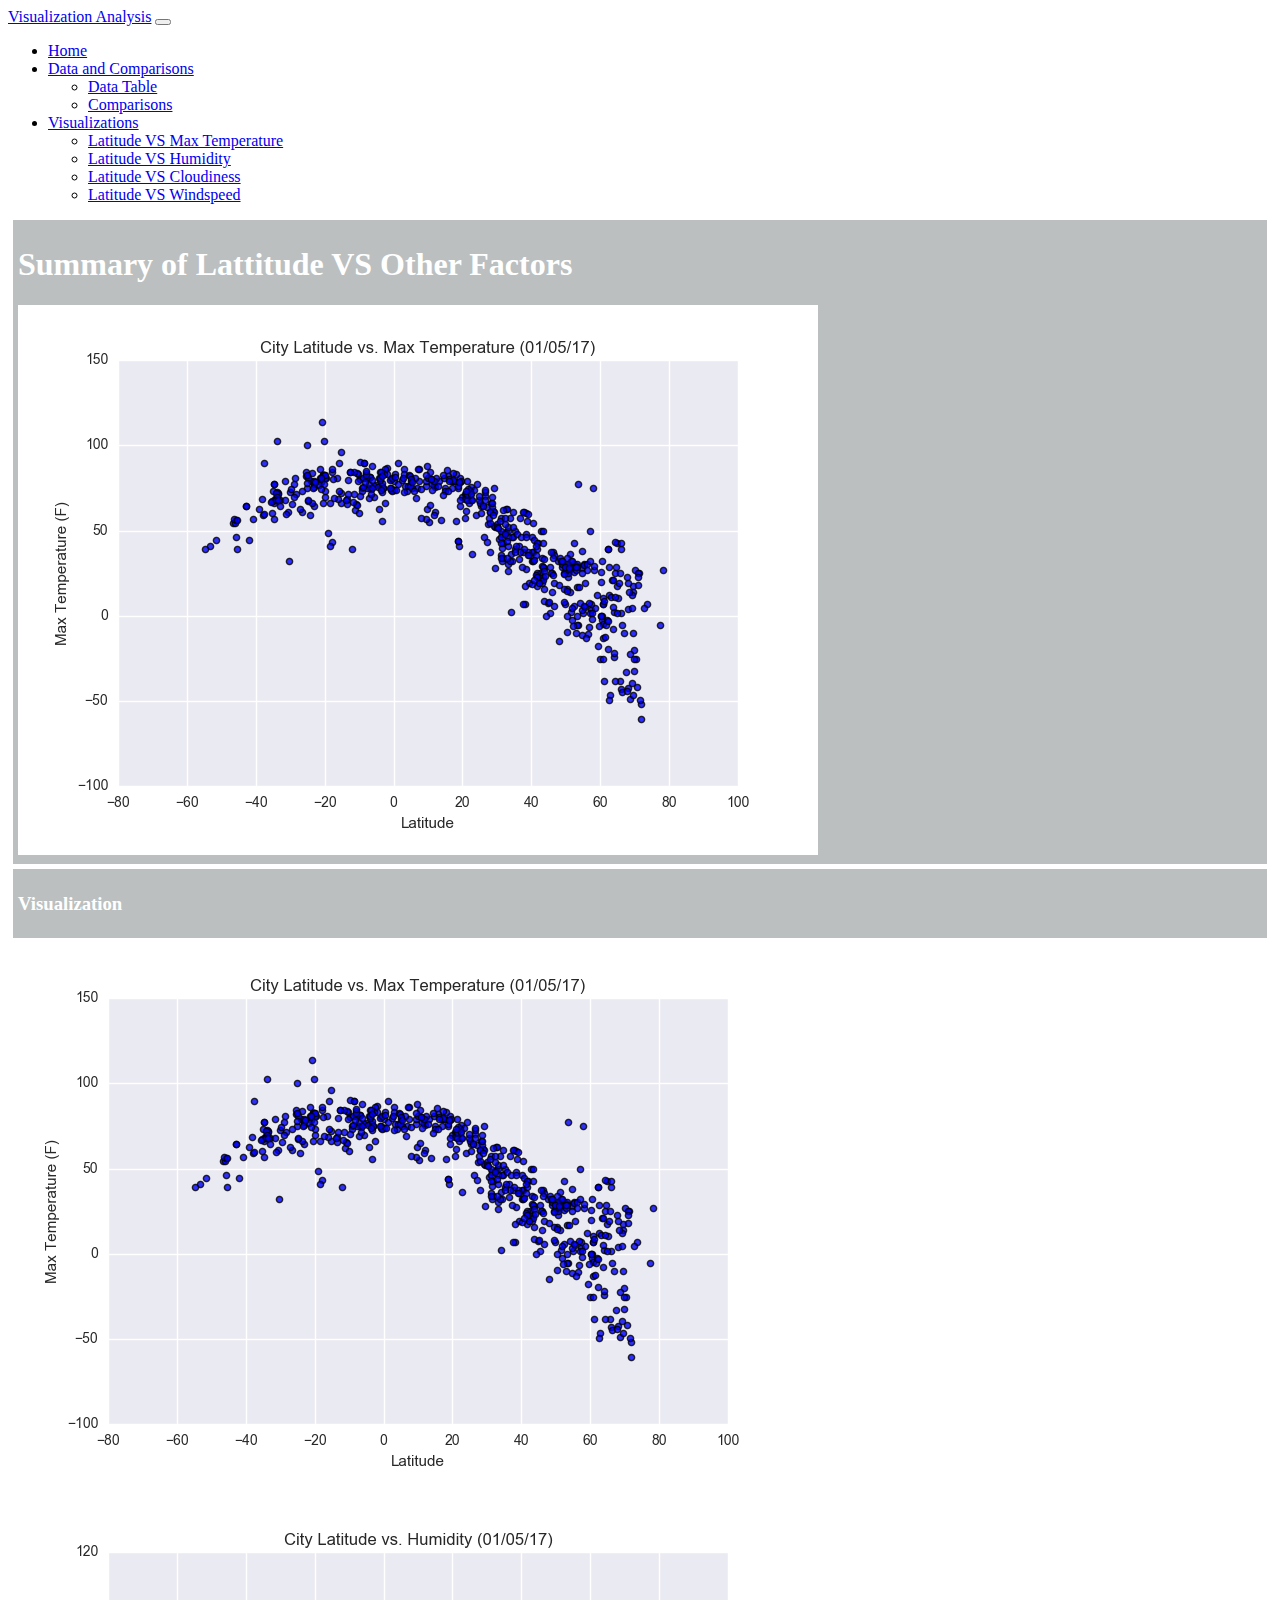
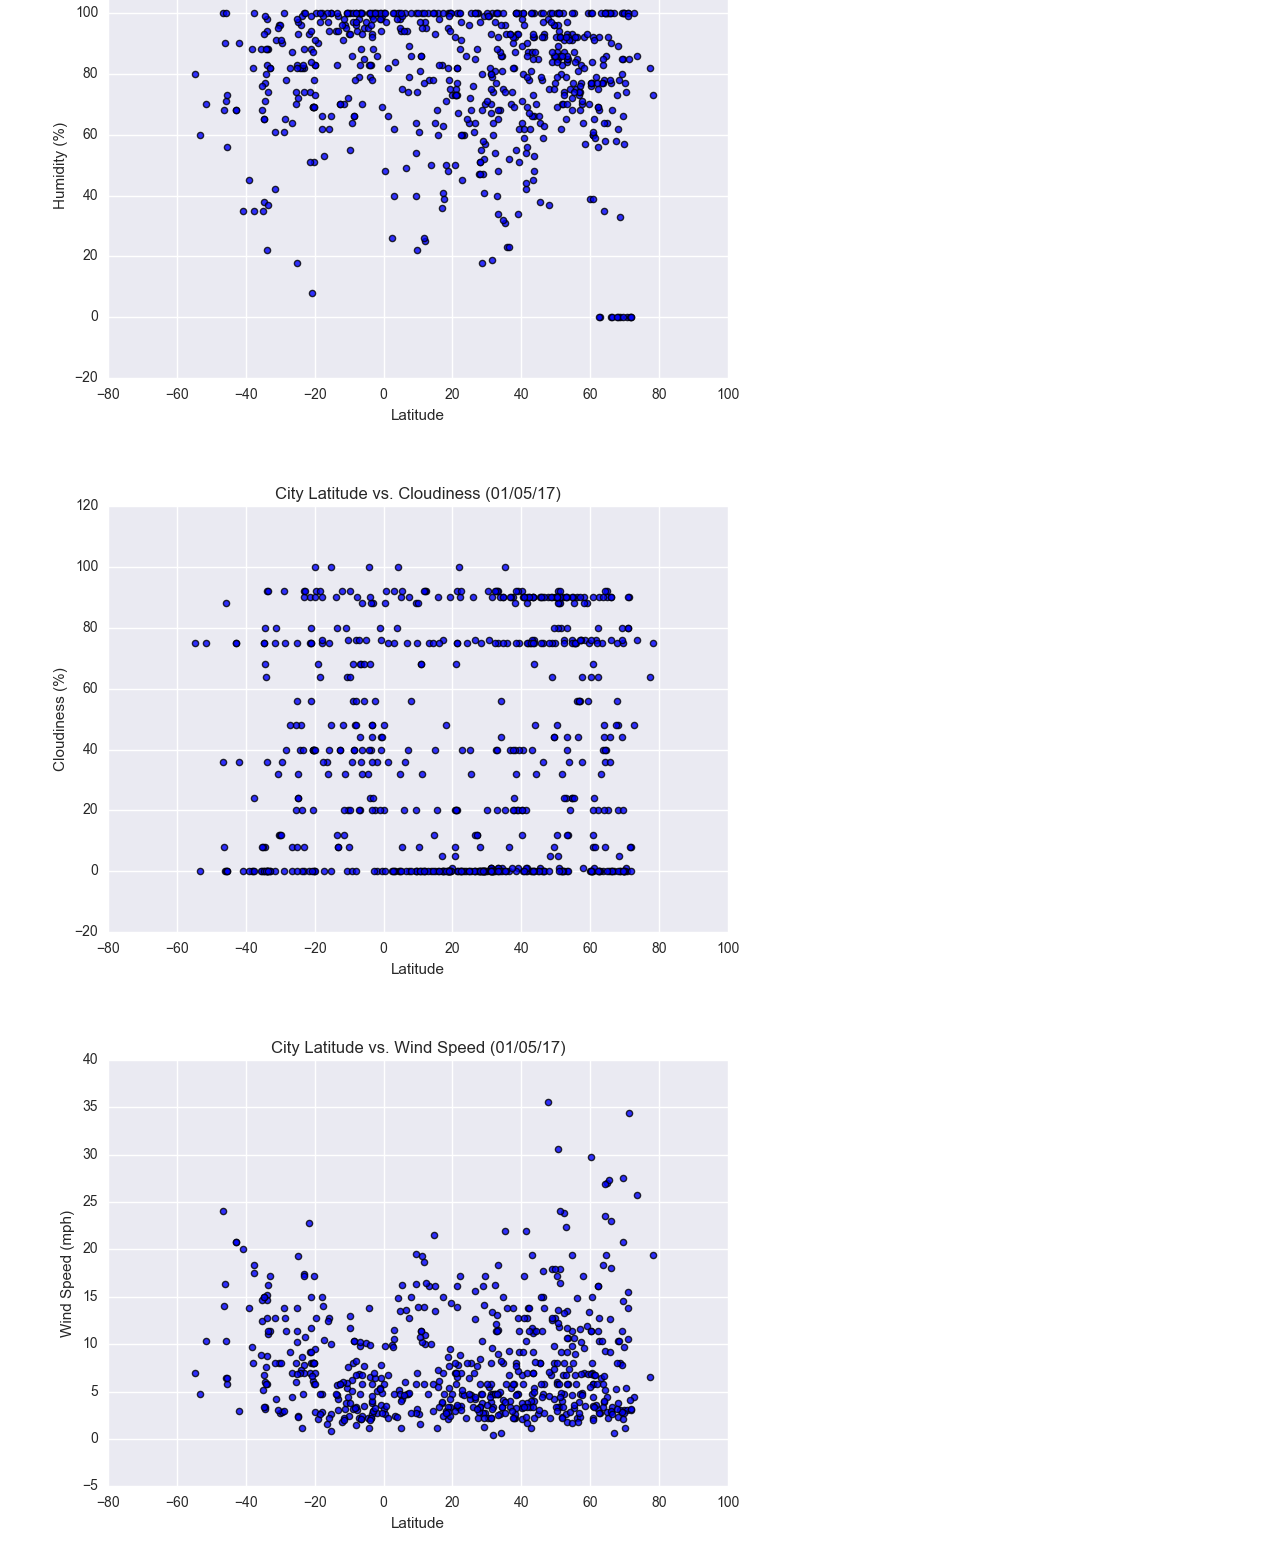
==== visualizations/index.html @ 6f90ddbd "landing page with images" ====
<!doctype html>
<html lang="en">
  <head>
    <meta charset="utf-8">
    <meta name="viewport" content="width=device-width, initial-scale=1">
    <title>Weather Analysis</title>
    <link href="https://cdn.jsdelivr.net/npm/bootstrap@5.2.0/dist/css/bootstrap.min.css" rel="stylesheet" integrity="sha384-gH2yIJqKdNHPEq0n4Mqa/HGKIhSkIHeL5AyhkYV8i59U5AR6csBvApHHNl/vI1Bx" crossorigin="anonymous">
    <link rel="stylesheet" href="/assets/css/style.css">
</head>
  <body>
    <nav class="navbar navbar-expand-lg bg-light">
        <div class="container-fluid">
          <a class="navbar-brand" href="index.html">Visualization Analysis</a>
          <button class="navbar-toggler" type="button" data-bs-toggle="collapse" data-bs-target="#navbarSupportedContent" aria-controls="navbarSupportedContent" aria-expanded="false" aria-label="Toggle navigation">
            <span class="navbar-toggler-icon"></span>
          </button>
          <div class="collapse navbar-collapse" id="navbarSupportedContent">
            <ul class="navbar-nav me-auto mb-2 mb-lg-0">
              <li class="nav-item">
                <a class="nav-link active" aria-current="page" href="index.html">Home</a>
              </li>
              <li class="nav-item dropdown">
                <a class="nav-link dropdown-toggle" href="#" id="navbarDropdown" role="button" data-bs-toggle="dropdown" aria-expanded="false">
                  Data and Comparisons
                </a>
                <ul class="dropdown-menu" aria-labelledby="navbarDropdown">
                  <li><a class="dropdown-item" href="#">Data Table</a></li>
                  <li><a class="dropdown-item" href="#">Comparisons</a></li>
                </ul>
              </li>
              <li class="nav-item dropdown">
                <a class="nav-link dropdown-toggle" href="#" id="navbarDropdown" role="button" data-bs-toggle="dropdown" aria-expanded="false">
                  Visualizations
                </a>
                <ul class="dropdown-menu" aria-labelledby="navbarDropdown">
                  <li><a class="dropdown-item" href="#">Latitude VS Max Temperature</a></li>
                  <li><a class="dropdown-item" href="#">Latitude VS Humidity</a></li>
                  <li><a class="dropdown-item" href="#">Latitude VS Cloudiness</a></li>
                  <li><a class="dropdown-item" href="#">Latitude VS Windspeed</a></li>
                </ul>
              </li>
            </ul>
          </div>
        </div>
      </nav>
      <div class="container">
        <div class="row">
            <div class="col-md-8">
                <div class="box gray"><h1>Summary of Lattitude VS Other Factors</h1>
                    <div class="thumbnail">
                        <img src="/assets/images/Fig1.png" class="img-thumbnail">
                    </div>
                </div>    
            </div>
            <div class="col-md-4">
                 <div class="box gray"><h3>Visualization</h3></div>
                    <div class="thumbnail">
                        <img src="/assets/images/Fig1.png" class="img-thumbnail">
                        <img src="/assets/images/Fig2.png" class="img-thumbnail">
                        <img src="/assets/images/Fig3.png" class="img-thumbnail">
                        <img src="/assets/images/Fig4.png" class="img-thumbnail">
                    </div>
                </div>
        </div>
      </div>
    <script src="https://code.jquery.com/jquery-3.3.1.slim.min.js" integrity="sha384-q8i/X+965DzO0rT7abK41JStQIAqVgRVzpbzo5smXKp4YfRvH+8abtTE1Pi6jizo" crossorigin="anonymous"></script>
    <script src="https://cdnjs.cloudflare.com/ajax/libs/popper.js/1.14.7/umd/popper.min.js" integrity="sha384-UO2eT0CpHqdSJQ6hJty5KVphtPhzWj9WO1clHTMGa3JDZwrnQq4sF86dIHNDz0W1" crossorigin="anonymous"></script>  
    <script src="https://cdn.jsdelivr.net/npm/bootstrap@5.2.0-beta1/dist/js/bootstrap.bundle.min.js" integrity="sha384-pprn3073KE6tl6bjs2QrFaJGz5/SUsLqktiwsUTF55Jfv3qYSDhgCecCxMW52nD2" crossorigin="anonymous"></script>
  </body>
</html>
---- assets/css/style.css ----
.box {
    min-height: 50px;
    padding: 5px;
    margin: 5px;
    font-weight: 800;
    color: #fff;
  }
  
  .gray {
    background: rgb(187, 191, 192);
  }
  
  .purple {
    background: rebeccapurple;
  }
  
  .red {
    background: indianred;
  }
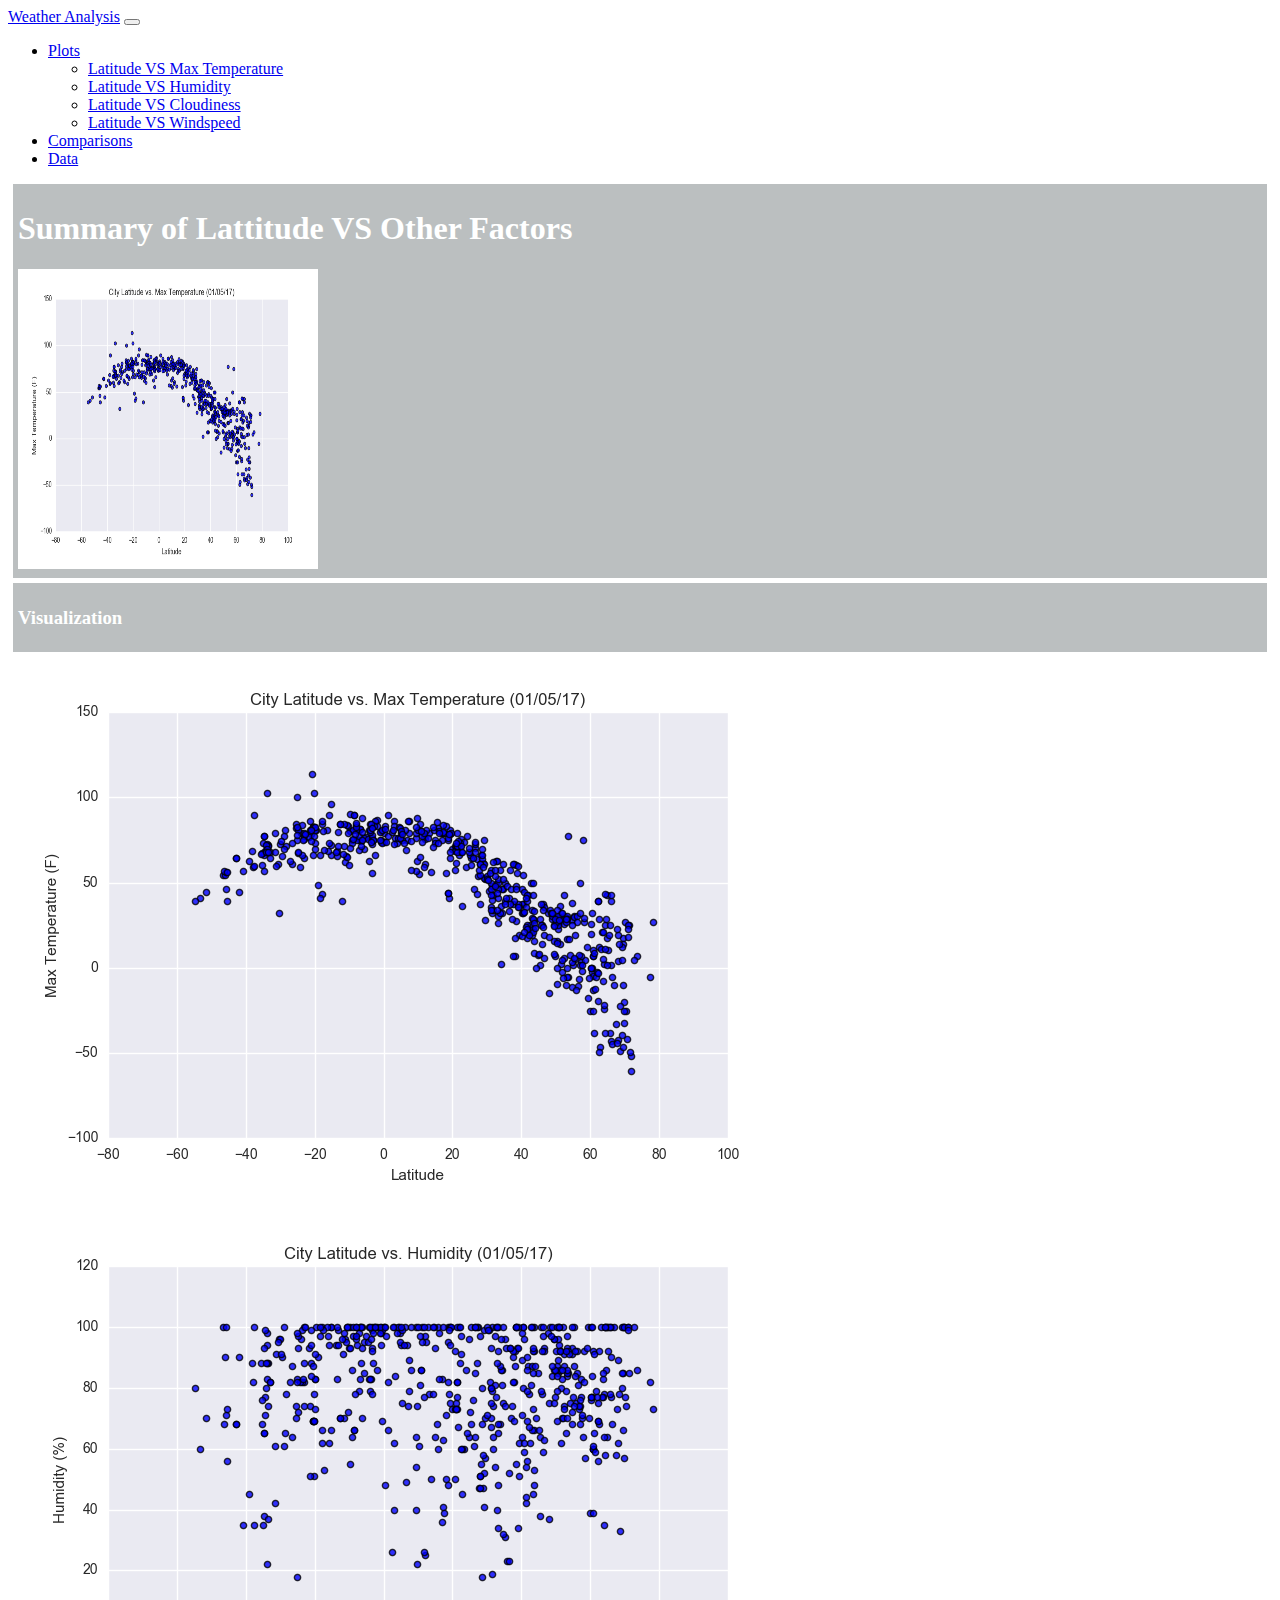
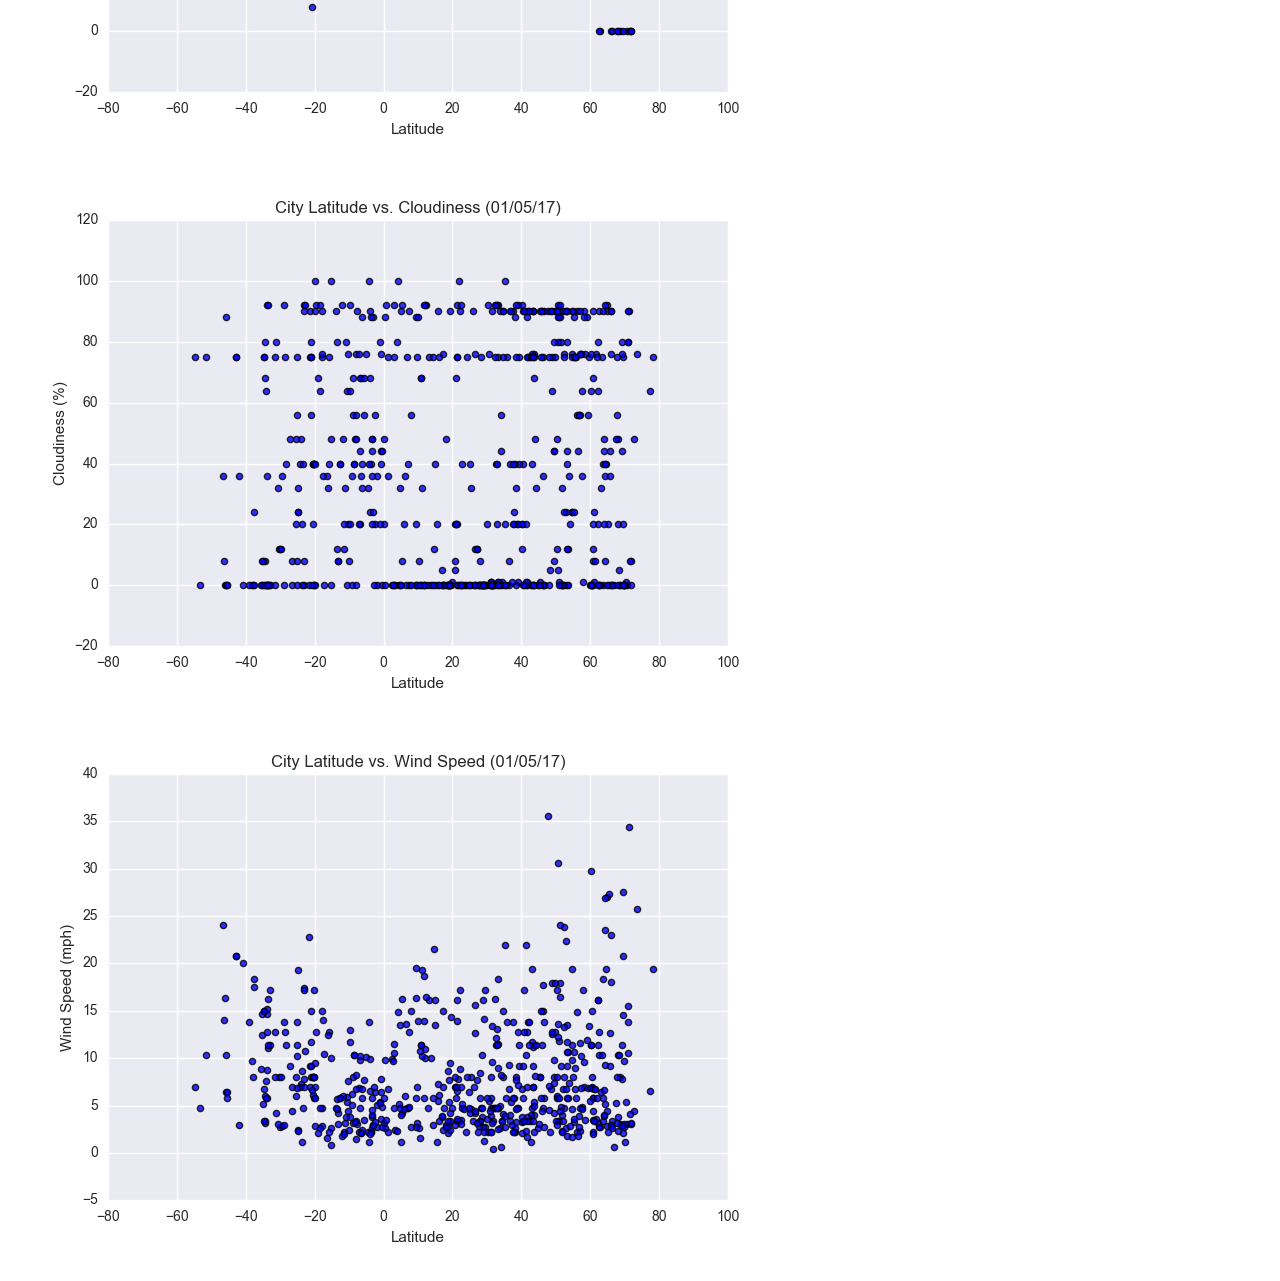
==== commit da37936f: "fixed images and navbar layout" ====
--- a/visualizations/index.html
+++ b/visualizations/index.html
@@ -10,27 +10,15 @@
   <body>
     <nav class="navbar navbar-expand-lg bg-light">
         <div class="container-fluid">
-          <a class="navbar-brand" href="index.html">Visualization Analysis</a>
+          <a class="navbar-brand" href="index.html">Weather Analysis</a>
           <button class="navbar-toggler" type="button" data-bs-toggle="collapse" data-bs-target="#navbarSupportedContent" aria-controls="navbarSupportedContent" aria-expanded="false" aria-label="Toggle navigation">
             <span class="navbar-toggler-icon"></span>
           </button>
           <div class="collapse navbar-collapse" id="navbarSupportedContent">
             <ul class="navbar-nav me-auto mb-2 mb-lg-0">
-              <li class="nav-item">
-                <a class="nav-link active" aria-current="page" href="index.html">Home</a>
-              </li>
               <li class="nav-item dropdown">
                 <a class="nav-link dropdown-toggle" href="#" id="navbarDropdown" role="button" data-bs-toggle="dropdown" aria-expanded="false">
-                  Data and Comparisons
-                </a>
-                <ul class="dropdown-menu" aria-labelledby="navbarDropdown">
-                  <li><a class="dropdown-item" href="#">Data Table</a></li>
-                  <li><a class="dropdown-item" href="#">Comparisons</a></li>
-                </ul>
-              </li>
-              <li class="nav-item dropdown">
-                <a class="nav-link dropdown-toggle" href="#" id="navbarDropdown" role="button" data-bs-toggle="dropdown" aria-expanded="false">
-                  Visualizations
+                  Plots
                 </a>
                 <ul class="dropdown-menu" aria-labelledby="navbarDropdown">
                   <li><a class="dropdown-item" href="#">Latitude VS Max Temperature</a></li>
@@ -38,6 +26,12 @@
                   <li><a class="dropdown-item" href="#">Latitude VS Cloudiness</a></li>
                   <li><a class="dropdown-item" href="#">Latitude VS Windspeed</a></li>
                 </ul>
+              </li>
+              <li class="nav-item">
+                <a class="nav-link" href="comparisons.html">Comparisons</a>
+              </li>
+              <li class="nav-item">
+                <a class="nav-link" href="comparisons.html">Data</a>
               </li>
             </ul>
           </div>
@@ -48,7 +42,7 @@
             <div class="col-md-8">
                 <div class="box gray"><h1>Summary of Lattitude VS Other Factors</h1>
                     <div class="thumbnail">
-                        <img src="/assets/images/Fig1.png" class="img-thumbnail">
+                        <img src="/assets/images/Fig1.png" class="img-thumbnail" width="300px" height="300px">
                     </div>
                 </div>    
             </div>
